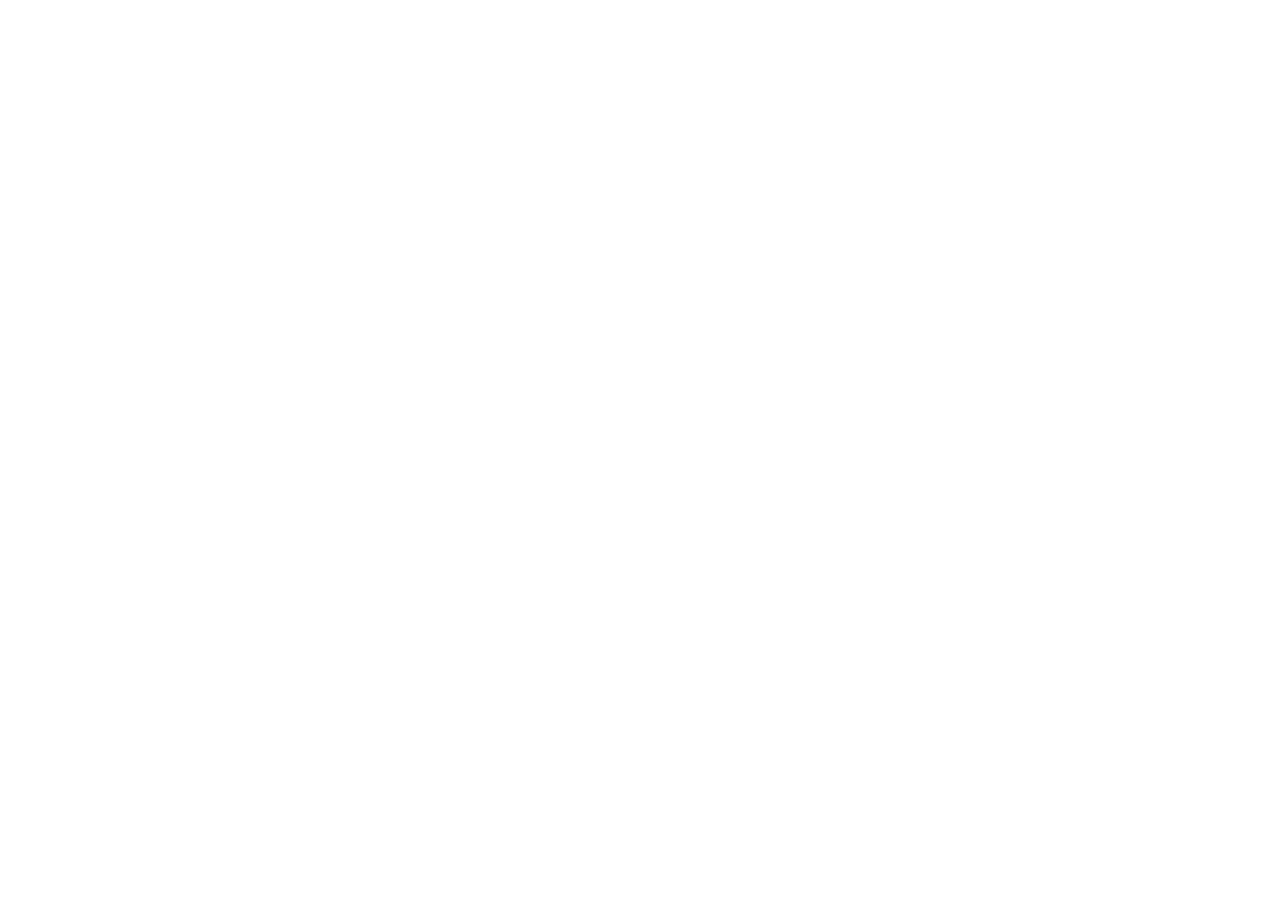
==== responsive-webdesign-projects/tribute-page/index.html @ b5ae63ba "Inital HTML skeleton for the tribute page" ====
<!DOCTYPE html>
<html>

<head>
    <title></title>
</head>

<body>
    <main id="main">
        <h1 id="title"></h1>
        <div id="img-div">
            <img src="" alt="" id="image" width="100%">
            <figcaption id="img-caption"></figcaption>
        </div>
        <section id="tribute-info">
            <a href="" target="_blank"></a>
        </section>
    </main>
</body>

</html>
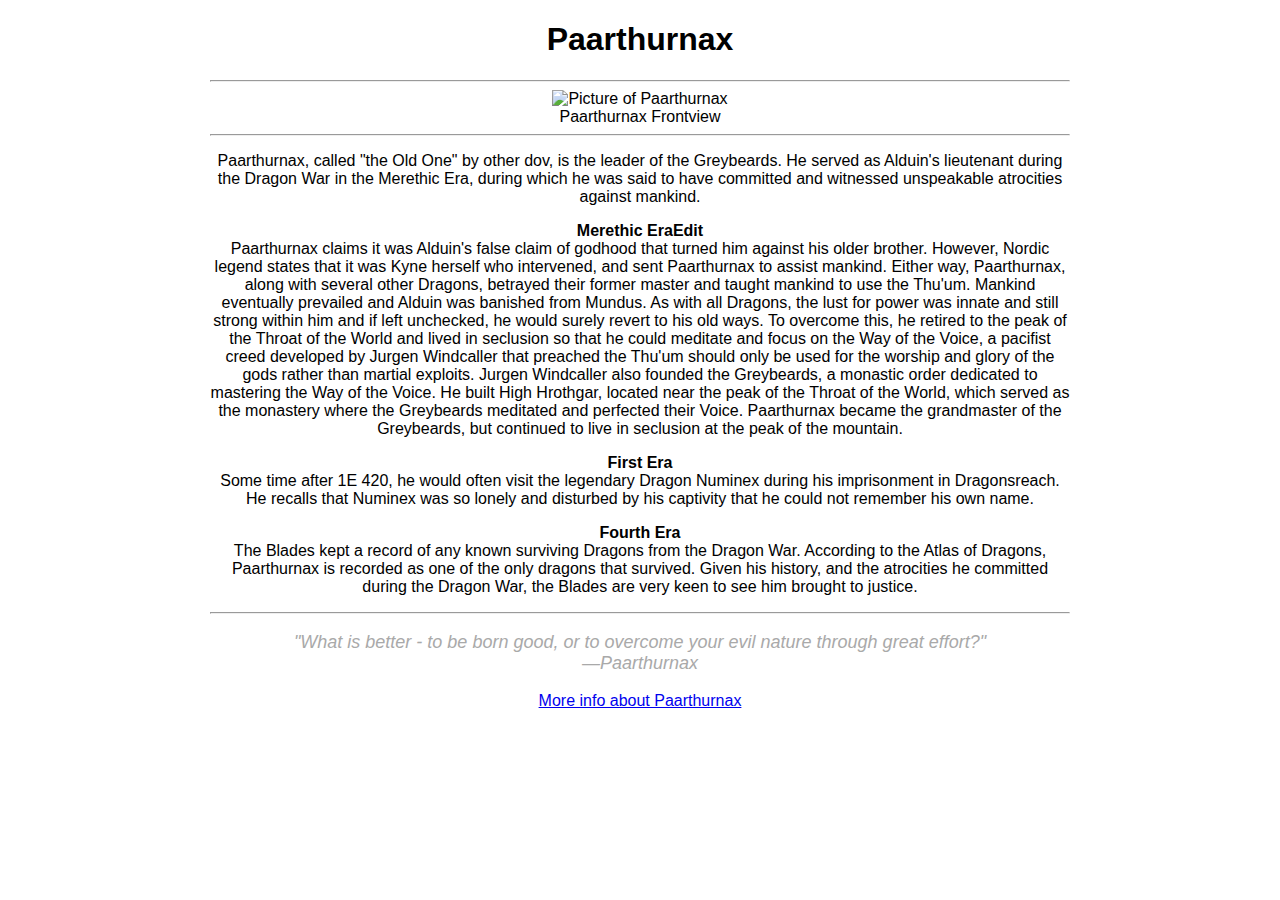
==== commit 10c9da0d: "Added content and some styling" ====
--- a/responsive-webdesign-projects/tribute-page/index.html
+++ b/responsive-webdesign-projects/tribute-page/index.html
@@ -2,20 +2,58 @@
 <html>
 
 <head>
-    <title></title>
+    <title>Paarthurnax - Tribute Page</title>
+    <link rel="stylesheet" href="layout.css">
+
 </head>
 
 <body>
     <main id="main">
-        <h1 id="title"></h1>
+        <h1 id="title">Paarthurnax</h1>
+        <hr>
         <div id="img-div">
-            <img src="" alt="" id="image" width="100%">
-            <figcaption id="img-caption"></figcaption>
+            <img src="https://vignette.wikia.nocookie.net/elderscrolls/images/4/44/Paarthurnax_Front_2.jpg/revision/latest?cb=20131112052628"
+                alt="Picture of Paarthurnax" id="image">
+            <figcaption id="img-caption">Paarthurnax Frontview</figcaption>
         </div>
+        <hr>
         <section id="tribute-info">
-            <a href="" target="_blank"></a>
+            <p>Paarthurnax, called "the Old One" by other dov, is the leader of the Greybeards. He served as Alduin's lieutenant
+                during the Dragon War in the Merethic Era, during which he was said to have committed and witnessed unspeakable
+                atrocities against mankind.</p>
+
+            <p>
+                <strong> Merethic EraEdit</strong>
+                <br> Paarthurnax claims it was Alduin's false claim of godhood that turned him against his older brother. However,
+                Nordic legend states that it was Kyne herself who intervened, and sent Paarthurnax to assist mankind. Either
+                way, Paarthurnax, along with several other Dragons, betrayed their former master and taught mankind to use
+                the Thu'um. Mankind eventually prevailed and Alduin was banished from Mundus. As with all Dragons, the lust
+                for power was innate and still strong within him and if left unchecked, he would surely revert to his old
+                ways. To overcome this, he retired to the peak of the Throat of the World and lived in seclusion so that
+                he could meditate and focus on the Way of the Voice, a pacifist creed developed by Jurgen Windcaller that
+                preached the Thu'um should only be used for the worship and glory of the gods rather than martial exploits.
+                Jurgen Windcaller also founded the Greybeards, a monastic order dedicated to mastering the Way of the Voice.
+                He built High Hrothgar, located near the peak of the Throat of the World, which served as the monastery where
+                the Greybeards meditated and perfected their Voice. Paarthurnax became the grandmaster of the Greybeards,
+                but continued to live in seclusion at the peak of the mountain.</p>
+
+            <p>
+                <strong>First Era</strong>
+                <br> Some time after 1E 420, he would often visit the legendary Dragon Numinex during his imprisonment in Dragonsreach.
+                He recalls that Numinex was so lonely and disturbed by his captivity that he could not remember his own name.</p>
+
+            <p>
+                <strong>Fourth Era</strong>
+                <br> The Blades kept a record of any known surviving Dragons from the Dragon War. According to the Atlas of Dragons,
+                Paarthurnax is recorded as one of the only dragons that survived. Given his history, and the atrocities he
+                committed during the Dragon War, the Blades are very keen to see him brought to justice.</p>
+            <hr>
+            <blockquote>"What is better - to be born good, or to overcome your evil nature through great effort?" ―Paarthurnax
+            </blockquote>
+            <a href="http://elderscrolls.wikia.com/wiki/Paarthurnax_(Skyrim)" target="_blank" id="tribute-link">More info about Paarthurnax</a>
         </section>
     </main>
+    <script src="https://cdn.freecodecamp.org/testable-projects-fcc/v1/bundle.js"></script>
 </body>
 
 </html>--- a/responsive-webdesign-projects/tribute-page/layout.css
+++ b/responsive-webdesign-projects/tribute-page/layout.css
@@ -0,0 +1,20 @@
+#main {
+  text-align: center;
+  max-width: 860px;
+  display: block;
+  margin-left: auto;
+  margin-right: auto;
+  font-family: Arial, Helvetica, sans-serif;
+  font-size: 16px;
+}
+p strong {
+  padding-top: 130px;
+}
+img {
+  width: 100%;
+}
+blockquote {
+  font-style: italic;
+  font-size: 18px;
+  color: darkgrey;
+}
